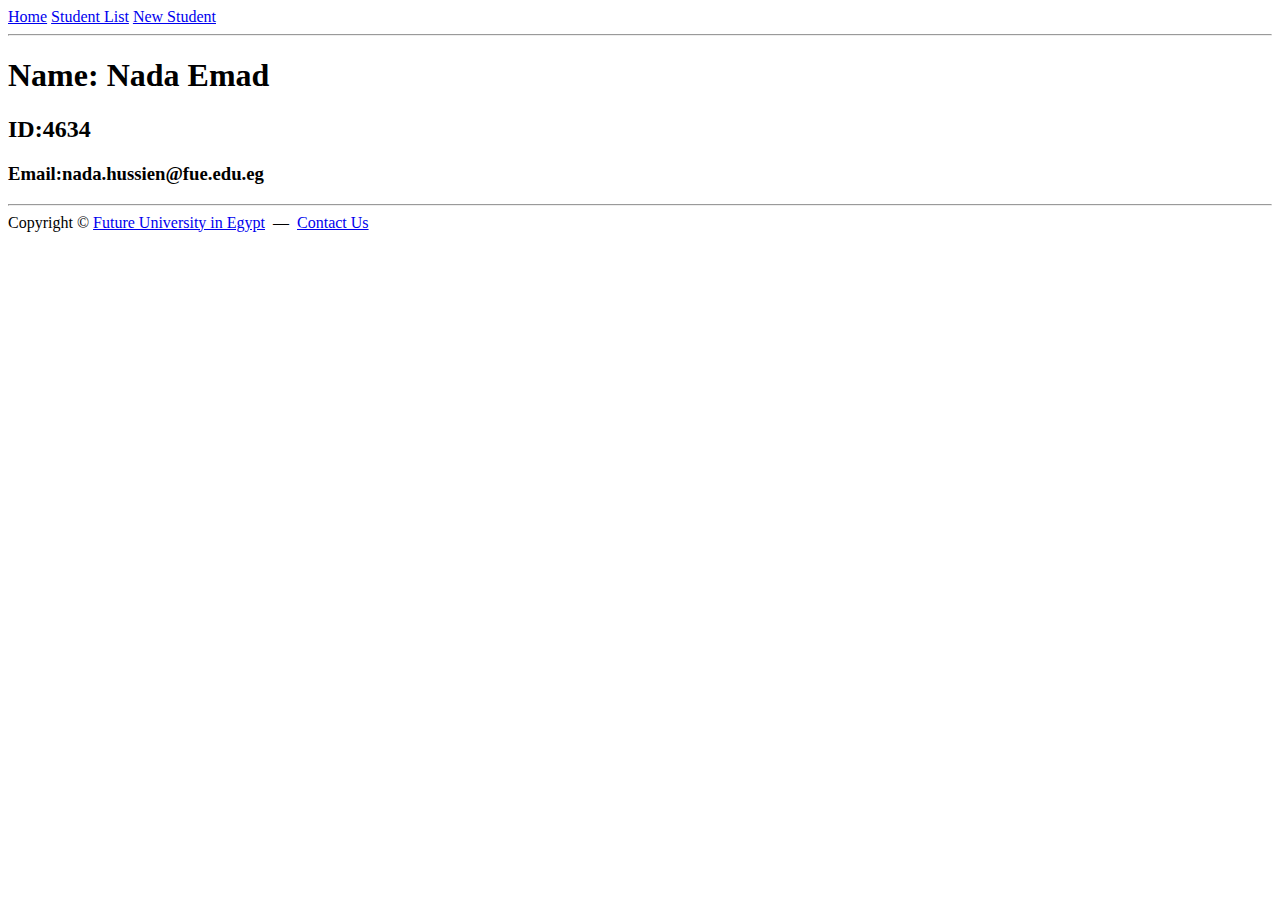
==== ProjectA/index.html @ db816e9c "Add files via upload" ====
<html>
    <head>
        <title>Home</title>
    </head>
    <body>
       <!--nav-->
       <a href="index.html" target="_blank">Home</a>
       <a href="Studentlist.html" target="_blank">Student List</a>
       <a href="#" target="_blank">New Student</a>
       <!--#nav-->
       <hr>
       <!--Sec-->

       <h1>Name: Nada Emad</h1>
       <h2>ID:4634</h2>
       <h3>Email:nada.hussien@fue.edu.eg</h3>

       <!--#sec-->
       <hr>
      
       

    

    </body>
    <footer>
        Copyright &copy; <a href="https://www.fue.edu.eg/" target="_blank">Future University in Egypt</a> &nbsp;&mdash;&nbsp;
       <a href="mailto:abc@gmail.com" target="_blank">Contact Us</a>
    </footer>

</html>
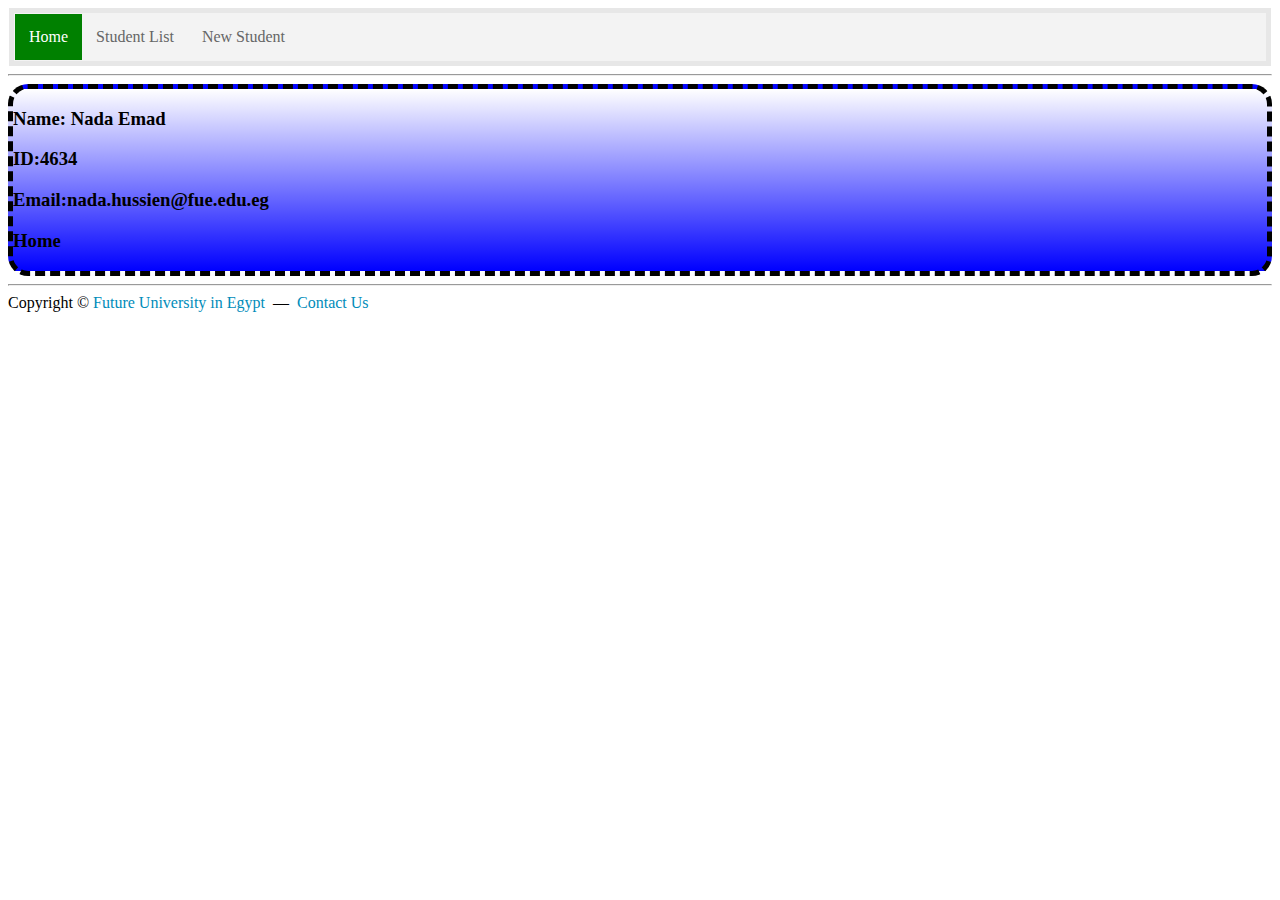
==== commit 08a0a398: "new update" ====
--- a/ProjectA/index.html
+++ b/ProjectA/index.html
@@ -1,20 +1,26 @@
 <html>
     <head>
         <title>Home</title>
+        <Link rel="stylesheet" type="text/css" href="Style.css">
     </head>
     <body>
        <!--nav-->
-       <a href="index.html" target="_blank">Home</a>
-       <a href="Studentlist.html" target="_blank">Student List</a>
-       <a href="#" target="_blank">New Student</a>
+       <nav>
+           <ul>
+       <li><a href="index.html" target="_blank" class="active">Home</a></li>
+       <li> <a href="Studentlist.html" target="_blank">Student List</a></li>
+       <li><a href="NewStudent.html" target="_blank">New Student</a></li>
+       </ul>
+       </nav>
        <!--#nav-->
        <hr>
        <!--Sec-->
-
-       <h1>Name: Nada Emad</h1>
-       <h2>ID:4634</h2>
+    <div>
+       <h3>Name: Nada Emad</h1>
+       <h3>ID:4634</h2>
        <h3>Email:nada.hussien@fue.edu.eg</h3>
-
+       <h3>Home</h3>
+    </div>
        <!--#sec-->
        <hr>
       
--- a/ProjectA/Style.css
+++ b/ProjectA/Style.css
@@ -0,0 +1,60 @@
+ul{
+    list-style-type: none;
+    border: 5px solid #e7e7e7;
+    background-color : #f3f3f3;
+    overflow:hidden;
+    padding: 1px;
+    margin: 1px;
+}
+li{
+    float: left;
+}
+.nav-right{
+    float: right;
+
+}
+a{
+    text-decoration:none ;
+    color: #008CBA;
+}
+li a
+{
+display: block;
+color: #666;
+padding-left:14px;
+padding-right:14px;
+padding-top: 14px;
+padding-bottom: 14px;
+}
+li a.active
+{
+    background-color: green;
+    color: white;
+}
+div
+{
+border: 5px;
+border-style: dashed;
+border-radius: 20px;
+box-shadow:-10px -10px 5px digrey;
+background-image: linear-gradient(white,blue);
+}
+table
+{
+width: 100%;
+border-collapse: collapse;
+}
+thead
+{
+    background-color: green;
+    color: white;
+
+}
+thead tr
+{
+text-align: center;
+}
+tbody tr:nth-child(odd) {
+    background-color: lightgrey;
+
+}